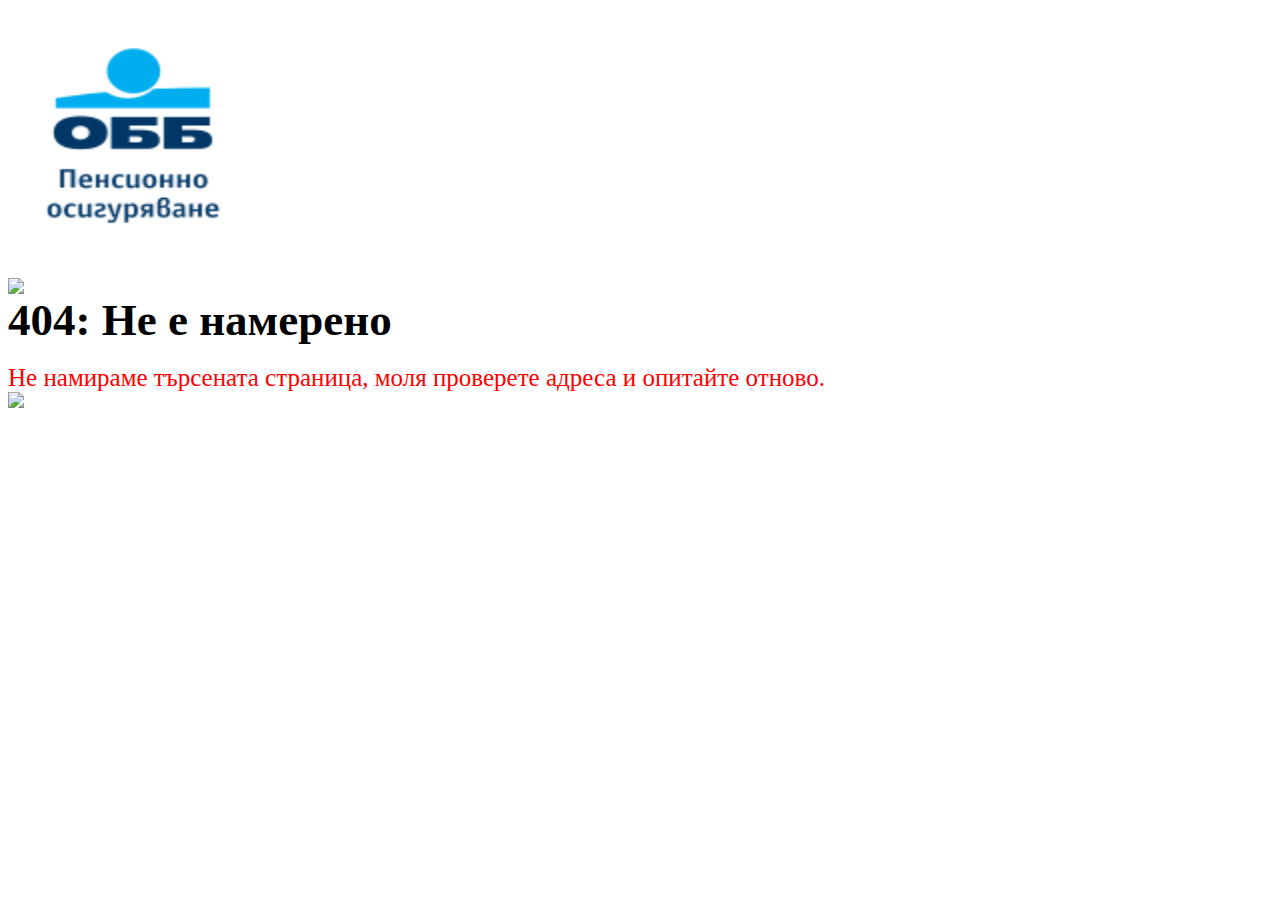
==== error-page.html @ 8891351f "..." ====
<html lang="en">

<head>
    <meta charset="utf-8">
    <meta name="viewport" content="width=device-width, initial-scale=1.0">
    <meta http-equiv="X-UA-Compatible" content="IE=edge">
    <title>Azure Static Web Apps - 404: Not found</title>
    <link rel="shortcut icon" href="https://appservice.azureedge.net/images/static-apps/v3/favicon.svg"
        type="image/x-icon">
    <link rel="stylesheet" href="https://ajax.aspnetcdn.com/ajax/bootstrap/5.2.3/css/bootstrap.min.css"
        crossorigin="anonymous">
    <link rel="stylesheet" type="text/css" href="https://appservice.azureedge.net/css/static-apps/v3/main.css">
    <style>
        .navbar-brand img {
            content: url("KBC_PensionInsurance_BG_v.png");
            width: 250px;
            height: 250px;
        }

        #subText,
        #titleText {
            font-size: 0px;
        }

        #subText::after {
            content: 'Не намираме търсената страница, моля проверете адреса и опитайте отново.';
            font-size: 25px;
            color: red;
        }

        #titleText::after {
            content: "404: Не е намерено";
            font-size: 45px;
        }
    </style>
    <script src="https://appservice.azureedge.net/scripts/static-apps/v3/loc.min.js" crossorigin="anonymous"></script>
    <script type="text/javascript">window.onload = function () { try { loc("404notFound") } catch (a) { } };</script>
</head>

<body>
    <nav class="navbar navbar-light ps-5 ms-5">
        <div class="navbar-brand">
            <div class="container pl-4 ml-5">
                <img src="https://appservice.azureedge.net/images/static-apps/v3/microsoft_azure_logo.svg" width="270"
                    height="108" alt="">
            </div>
        </div>
    </nav>
    <div class="container-fluid container-height mr-2">
        <div class="pt-10 pb-10 mt-10 mb-10 d-xxs-none d-xs-none d-sm-none d-md-none d-lg-block d-xl-block"
            style="height:20px;width:100%;clear:both"></div>
        <div class="row">
            <div class="row col-xs-12 col-sm-12 d-block d-lg-none d-xl-none d-md-block d-sm-block d-xs-block">
                <div class="text-center">
                    <img src="https://appservice.azureedge.net/images/static-apps/v3/staticapps.svg">
                </div>
            </div>
            <div
                class="extra-pl-small-scr offset-xl-1 offset-lg-1 offset-md-2 offset-sm-2 offset-xs-4 col-xl-5 col-lg-5 col-md-10 col-sm-11 col-xs-11 div-vertical-center">
                <div class="container-fluid">
                    <div class="row">
                        <h2 id="titleText">404: Not Found</h2>
                    </div>
                    <br>
                    <div class="row">
                        <div id="subText" class="sub-text">We couldn’t find that page, please check the URL and try
                            again.</div>
                    </div>
                </div>
            </div>
            <div class="col-xl-5 col-lg-5 col-md-12 d-none d-lg-block">
                <div class="text-center">
                    <img src="https://appservice.azureedge.net/images/static-apps/v3/staticapps.svg">
                </div>
            </div>
            <div class="col-xl-1 col-lg-1 col-md-1"></div>
        </div>
    </div>
    <script src="https://ajax.aspnetcdn.com/ajax/jquery/jquery-3.7.1.min.js" crossorigin="anonymous"></script>
    <script src="https://ajax.aspnetcdn.com/ajax/bootstrap/5.2.3/bootstrap.min.js" crossorigin="anonymous"></script>
</body>

</html>
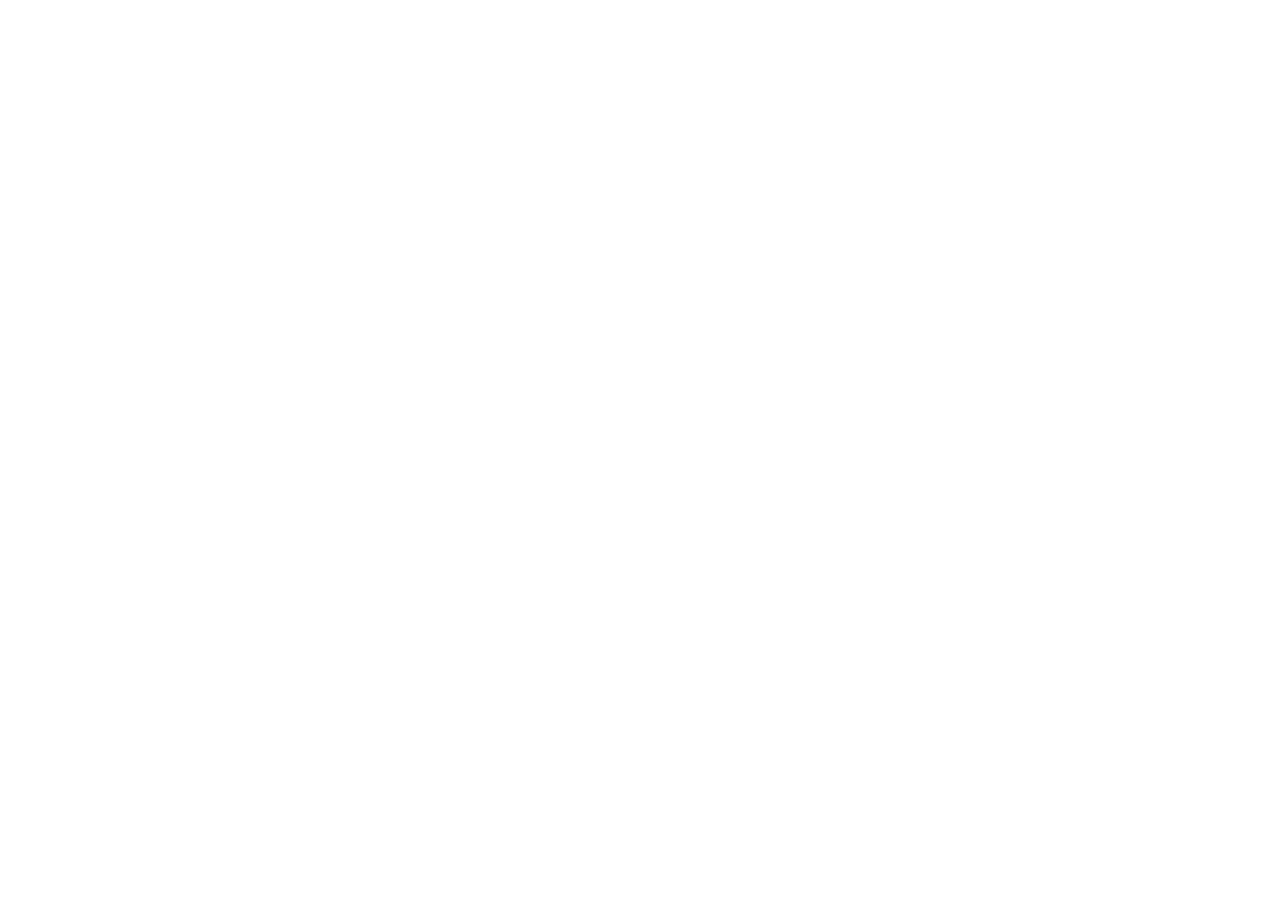
==== commit c7e82870: "..." ====
--- a/error-page.html
+++ b/error-page.html
@@ -1,3 +1,4 @@
+<!DOCTYPE html>
 <html lang="en">
 
 <head>
@@ -33,51 +34,10 @@
             font-size: 45px;
         }
     </style>
-    <script src="https://appservice.azureedge.net/scripts/static-apps/v3/loc.min.js" crossorigin="anonymous"></script>
-    <script type="text/javascript">window.onload = function () { try { loc("404notFound") } catch (a) { } };</script>
 </head>
 
 <body>
-    <nav class="navbar navbar-light ps-5 ms-5">
-        <div class="navbar-brand">
-            <div class="container pl-4 ml-5">
-                <img src="https://appservice.azureedge.net/images/static-apps/v3/microsoft_azure_logo.svg" width="270"
-                    height="108" alt="">
-            </div>
-        </div>
-    </nav>
-    <div class="container-fluid container-height mr-2">
-        <div class="pt-10 pb-10 mt-10 mb-10 d-xxs-none d-xs-none d-sm-none d-md-none d-lg-block d-xl-block"
-            style="height:20px;width:100%;clear:both"></div>
-        <div class="row">
-            <div class="row col-xs-12 col-sm-12 d-block d-lg-none d-xl-none d-md-block d-sm-block d-xs-block">
-                <div class="text-center">
-                    <img src="https://appservice.azureedge.net/images/static-apps/v3/staticapps.svg">
-                </div>
-            </div>
-            <div
-                class="extra-pl-small-scr offset-xl-1 offset-lg-1 offset-md-2 offset-sm-2 offset-xs-4 col-xl-5 col-lg-5 col-md-10 col-sm-11 col-xs-11 div-vertical-center">
-                <div class="container-fluid">
-                    <div class="row">
-                        <h2 id="titleText">404: Not Found</h2>
-                    </div>
-                    <br>
-                    <div class="row">
-                        <div id="subText" class="sub-text">We couldn’t find that page, please check the URL and try
-                            again.</div>
-                    </div>
-                </div>
-            </div>
-            <div class="col-xl-5 col-lg-5 col-md-12 d-none d-lg-block">
-                <div class="text-center">
-                    <img src="https://appservice.azureedge.net/images/static-apps/v3/staticapps.svg">
-                </div>
-            </div>
-            <div class="col-xl-1 col-lg-1 col-md-1"></div>
-        </div>
-    </div>
-    <script src="https://ajax.aspnetcdn.com/ajax/jquery/jquery-3.7.1.min.js" crossorigin="anonymous"></script>
-    <script src="https://ajax.aspnetcdn.com/ajax/bootstrap/5.2.3/bootstrap.min.js" crossorigin="anonymous"></script>
+    <div id="api"></div>
 </body>
 
 </html>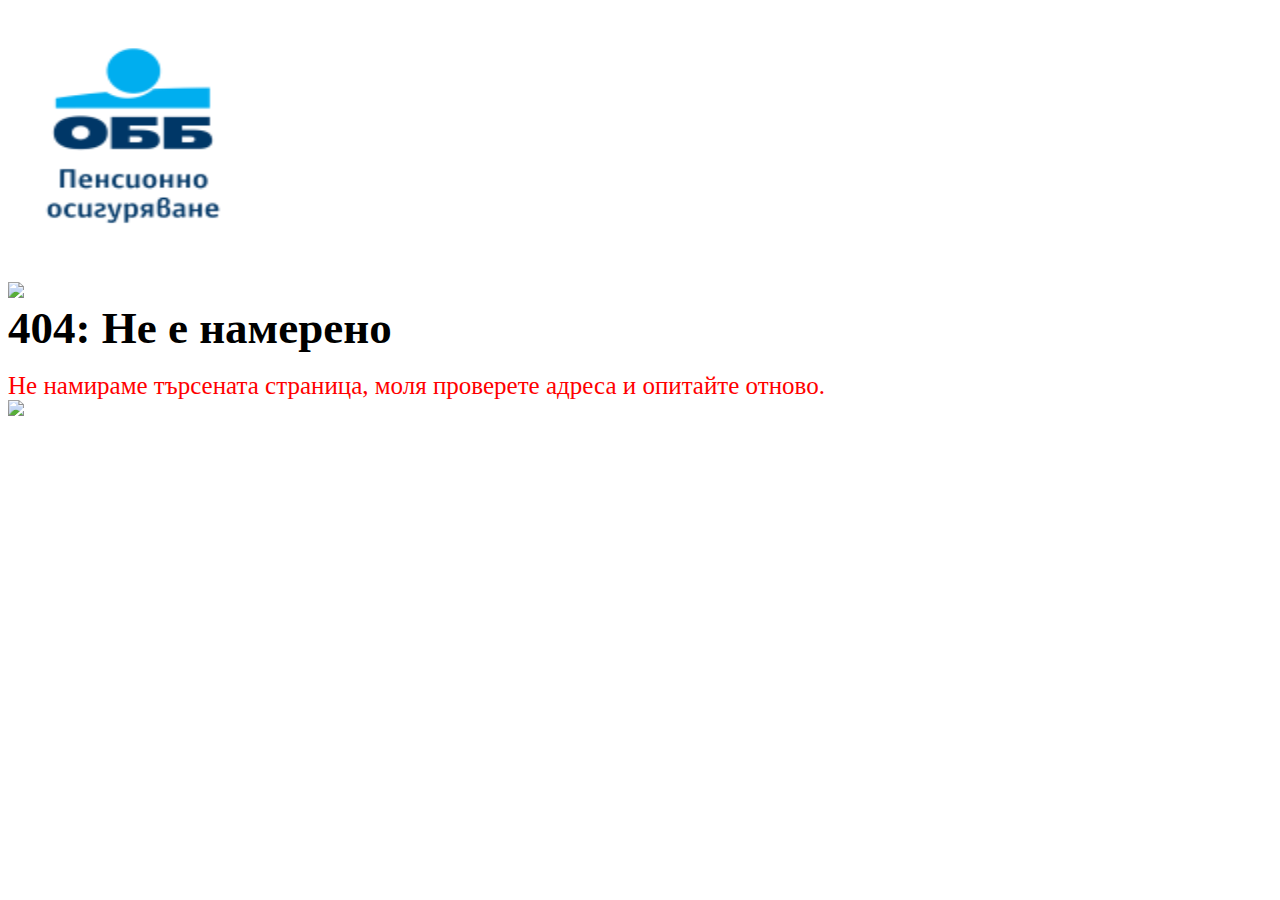
==== commit 97f4530e: "...." ====
--- a/error-page.html
+++ b/error-page.html
@@ -11,6 +11,9 @@
     <link rel="stylesheet" href="https://ajax.aspnetcdn.com/ajax/bootstrap/5.2.3/css/bootstrap.min.css"
         crossorigin="anonymous">
     <link rel="stylesheet" type="text/css" href="https://appservice.azureedge.net/css/static-apps/v3/main.css">
+    <script src="https://appservice.azureedge.net/scripts/static-apps/v3/loc.min.js" crossorigin="anonymous"></script>
+    <script type="text/javascript">window.onload = function () { try { loc("404notFound") } catch (a) { } };</script>
+
     <style>
         .navbar-brand img {
             content: url("KBC_PensionInsurance_BG_v.png");
@@ -37,7 +40,47 @@
 </head>
 
 <body>
-    <div id="api"></div>
+    <nav class="navbar navbar-light ps-5 ms-5">
+        <div class="navbar-brand">
+            <div class="container pl-4 ml-5">
+                <img src="https://appservice.azureedge.net/images/static-apps/v3/microsoft_azure_logo.svg" width="270"
+                    height="108" alt="">
+            </div>
+        </div>
+    </nav>
+    <div class="container-fluid container-height mr-2">
+        <div class="pt-10 pb-10 mt-10 mb-10 d-xxs-none d-xs-none d-sm-none d-md-none d-lg-block d-xl-block"
+            style="height:20px;width:100%;clear:both"></div>
+        <div class="row">
+            <div class="row col-xs-12 col-sm-12 d-block d-lg-none d-xl-none d-md-block d-sm-block d-xs-block">
+                <div class="text-center">
+                    <img src="https://appservice.azureedge.net/images/static-apps/v3/staticapps.svg">
+                </div>
+            </div>
+            <div
+                class="extra-pl-small-scr offset-xl-1 offset-lg-1 offset-md-2 offset-sm-2 offset-xs-4 col-xl-5 col-lg-5 col-md-10 col-sm-11 col-xs-11 div-vertical-center">
+                <div class="container-fluid">
+                    <div class="row">
+                        <h2 id="titleText">404: Not Found</h2>
+                    </div>
+                    <br>
+                    <div class="row">
+                        <div id="subText" class="sub-text">We couldn’t find that page, please check the URL and try
+                            again.</div>
+                    </div>
+                </div>
+            </div>
+            <div class="col-xl-5 col-lg-5 col-md-12 d-none d-lg-block">
+                <div class="text-center">
+                    <img src="https://appservice.azureedge.net/images/static-apps/v3/staticapps.svg">
+                </div>
+            </div>
+            <div class="col-xl-1 col-lg-1 col-md-1"></div>
+        </div>
+    </div>
+    <script src="https://ajax.aspnetcdn.com/ajax/jquery/jquery-3.7.1.min.js" crossorigin="anonymous"></script>
+    <script src="https://ajax.aspnetcdn.com/ajax/bootstrap/5.2.3/bootstrap.min.js" crossorigin="anonymous"></script>
+
 </body>
 
 </html>